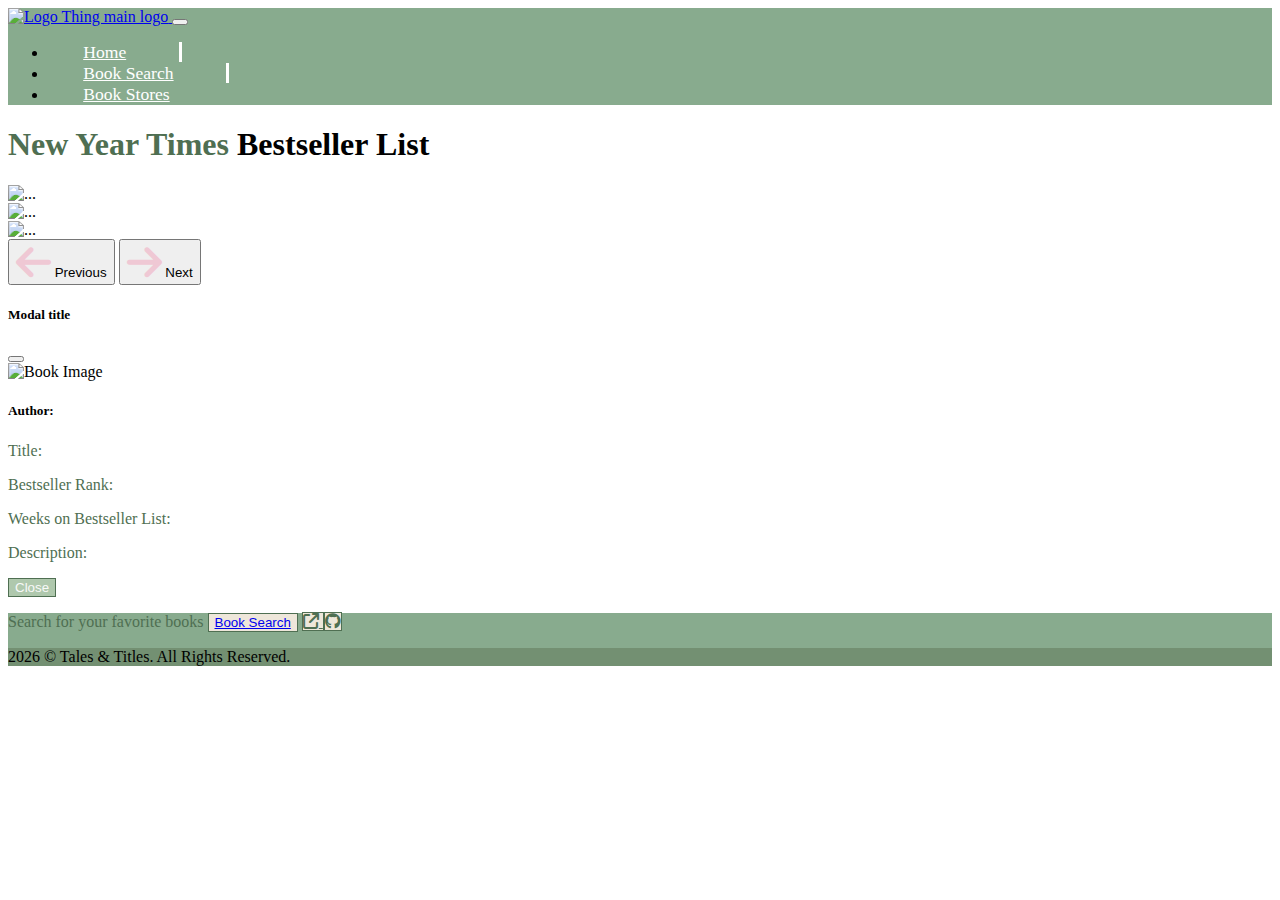
==== index.html @ ec558e98 "refactor: Add updated code for landing page" ====
<!DOCTYPE html>
<html lang="en">
	<head>
		<meta charset="UTF-8" />
		<meta name="viewport" content="width=device-width, initial-scale=1.0" />
		<title></title>
		<link
			href="https://cdn.jsdelivr.net/npm/bootstrap@5.3.2/dist/css/bootstrap.min.css"
			rel="stylesheet"
			integrity="sha384-T3c6CoIi6uLrA9TneNEoa7RxnatzjcDSCmG1MXxSR1GAsXEV/Dwwykc2MPK8M2HN"
			crossorigin="anonymous"
		/>
		<link
			rel="stylesheet"
			href="https://cdn.jsdelivr.net/npm/bootstrap-icons@1.9.0/font/bootstrap-icons.css"
		/>
		<link
			rel="stylesheet"
			href="https://cdnjs.cloudflare.com/ajax/libs/font-awesome/6.1.1/css/all.min.css"
		/>

		<link rel="stylesheet" href="css/style.css" />
	</head>

	<body>
		<!DOCTYPE html>
		<html lang="en">
			<head>
				<meta charset="UTF-8" />
				<meta name="viewport" content="width=device-width, initial-scale=1.0" />
				<title>Tales & Titles</title>
			</head>

			<body>
				<!-- === HEADER ===-->
				<header>
					<nav
						class="navbar navbar-expand-lg navbar-dark"
						style="background-color: #88ab8e"
					>
						<div class="container-fluid">
							<a class="navbar-brand" href="#">
								<img
									id="logo-main"
									src="./assets/group-logo-z-2.png"
									width="175"
									alt="Logo Thing main logo"
								/>
							</a>
							<button
								class="navbar-toggler"
								type="button"
								data-bs-toggle="collapse"
								data-bs-target="#navbarNav"
								aria-controls="navbarNav"
								aria-expanded="false"
								aria-label="Toggle navigation"
							>
								<span class="navbar-toggler-icon"></span>
							</button>
							<div class="collapse navbar-collapse" id="navbarNav">
								<ul class="navbar-nav ms-auto">
									<li class="nav-item">
										<a
											class="nav-link active"
											aria-current="page"
											href="index.html"
											>Home</a
										>
									</li>
									<li class="nav-item">
										<a class="nav-link" href="books.html">Book Search</a>
									</li>
									<li class="nav-item">
										<a class="nav-link" href="map.html">Book Stores</a>
									</li>
								</ul>
							</div>
						</div>
					</nav>
				</header>
				<!-- === ./ HEADER ===-->
				<!-- === MAIN ===-->
				<main>
					<section>
						<!-- === CAROUSEL ===-->
						<div
							class="container-fluid d-flex justify-content-center align-items-center"
						>
							<h1 class="text-center">
								<span class="colour-span">New Year Times</span> Bestseller List
							</h1>
						</div>
						<div id="carouselExample" class="carousel slide mt-3 mb-3">
							<div class="carousel-inner">
								<div class="carousel-item active">
									<img src="" class="d-block w-100" alt="..." />
								</div>
								<div class="carousel-item">
									<img src="" class="d-block w-100" alt="..." />
								</div>
								<div class="carousel-item">
									<img src="" class="d-block w-100" alt="..." />
								</div>
							</div>
							<button
								class="carousel-control-prev"
								type="button"
								data-bs-target="#carouselExample"
								data-bs-slide="prev"
							>
								<i class="fa fa-arrow-left"></i>
								<span class="visually-hidden">Previous</span>
							</button>
							<button
								class="carousel-control-next"
								type="button"
								data-bs-target="#carouselExample"
								data-bs-slide="next"
							>
								<i class="fa fa-arrow-right" aria-hidden="true"></i>
								<span class="visually-hidden">Next</span>
							</button>
						</div>
						<!-- === ./ CAROUSEL ===-->
					</section>

<!-- === MODAL ===-->
					<div class="modal-dialog modal-dialog-centered modal-dialog-scrollable"></div>
			<div class="modal fade" id="bookModal" aria-labelledby="bookModalLabel" aria-hidden="true">
				<div class="modal-dialog">
					<div class="modal-content">
						<div class="modal-header">
							<h5 class="modal-title" id="bookModalLabel">Modal title</h5>
							<button type="button" class="btn-close" data-bs-dismiss="modal" aria-label="Close"></button>
						</div>
						<div class="modal-body">
							<img id="bookImage" src="" alt="Book Image"">
							<h5 id="bookAuthor">Author: </h5>
							<p id="bookTitle">Title: </p>
							<p id="rank">Bestseller Rank: </p>
							<p id="weeksOnList">Weeks on Bestseller List: </p>
							<p id="bookDescription">Description: </p>
						</div>
						<div class="modal-footer">
							<button type="button" class="btn btn-secondary custom-btn" data-bs-dismiss="modal">Close</button>
						</div>
					</div>
				</div>
			</div>
			</div>
<!-- === ./ MODAL ===-->



				</main>
				<!-- === ./ MAIN ===-->

				<!-- === FOOTER ===-->
				<footer
					class="text-center text-lg-start text-white"
					style="background-color: #88ab8e"
				>
					<div class="container p-4 pb-0">
						<section class="container-fluid mb-4 text-center">
							<p class="d-flex justify-content-center align-items-center">
								<span class="me-3">Search for your favorite books</span>
								<button
									type="button"
									class="btn btn-outline-light btn-rounded me-3"
								>
									<a class="nav-link" href="books.html">Book Search</a>
								</button>

								<a
									class="btn btn-outline-light btn-floating m-1 me-3"
									href="https://marshjaja.github.io/EdX-Group-Project-1/"
									role="button"
								>
									<i class="fa fa-external-link"></i>
								</a>
								
								<a
									class="btn btn-outline-light btn-floating m-1"
									href="https://github.com/marshjaja/EdX-Group-Project-1"
									
								>
									<i class="fab fa-github"></i>
								</a>
								
							</p>
						</section>
					</div>
					<div class="text-center p-3" style="background-color: #739072">
						<span id="current-year"></span> © Tales & Titles. All Rights
						Reserved.
					</div>
				</footer>
				<!-- === ./ FOOTER ===-->
				<script
					src="https://cdn.jsdelivr.net/npm/bootstrap@5.3.0-alpha3/dist/js/bootstrap.min.js"
					integrity="sha384-Y4oOpwW3duJdCWv5ly8SCFYWqFDsfob/3GkgExXKV4idmbt98QcxXYs9UoXAB7BZ"
					crossorigin="anonymous"
				></script>
				<script src="https://code.jquery.com/jquery.js"></script>
				<script src="https://cdn.jsdelivr.net/npm/sweetalert2@11"></script>
				<script src="https://cdnjs.cloudflare.com/ajax/libs/jquery/3.2.1/jquery.min.js"></script>
				<script src="https://cdnjs.cloudflare.com/ajax/libs/twitter-bootstrap/4.1.3/js/bootstrap.bundle.min.js"></script>

				<script src="./js/script.js"></script>
				<script>
					$("#current-year").text(new Date().getFullYear());
				</script>
			</body>
		</html>
	</body>
</html>
---- css/style.css ----
header[role="banner"] #logo-main {
	display: block;
	margin: 20px auto;
}
#navbar-primary.navbar-default {
	background: transparent;
	border: none;
}
#navbar-primary.navbar-default .navbar-nav {
	width: 100%;
	text-align: center;
}
#navbar-primary.navbar-default .navbar-nav > li {
	display: inline-block;
	float: none;
}
#navbar-primary.navbar-default .navbar-nav > li > a {
	padding-left: 30px;
	padding-right: 30px;
}
#carouselExample .carousel-item {
	justify-content: center;
	align-items: center;
}

#carouselExample .carousel-item img {
	max-height: 600px;
	width: auto;
	object-fit: contain;
	display: block;
	margin-left: auto;
	margin-right: 70px;
}
#carouselExample .carousel-item h5 {
	color: rgb(6, 6, 6);
}
p {
	color: #4f6f52;
}
.custom-book-card {
	width: 60%;
	height: 70%;
	margin: 20px auto;
	box-shadow: 0 4px 8px rgba(0, 0, 0, 0.1);
	border-radius: 10px;
}

.custom-book-card .card-body {
	padding: 20px;
	padding: 5rem;
}

.custom-book-card .card-title {
	font-size: 1.5rem;
	color: #333;
}

.custom-book-card .card-text {
	font-size: 1rem;
	color: #666;
	line-height: 1.6;
}

/* ===== CHECK ==== */
/* .carousel-item .card {
	max-width: 90%;
} */
/* ===== ./ CHECK ==== */
.fa-arrow-right {
	font-size: 2.5rem;
	color: #efc8d4;
}
.fa-arrow-left {
	font-size: 2.5rem;
	color: #efc8d4;
}

.colour-span {
	color: #4f6f52;
}
.navbar .navbar-nav .nav-link {
	color: #fff;
	font-size: 1.1em;
	padding-left: 0.5em;
	padding-right: 0.5em;
}
.navbar .navbar-nav .nav-link:hover {
	color: #eee7da;
	opacity: 0.8;
}

@media screen and (min-width: 992px) {
	.navbar .navbar-nav .nav-link {
		padding-left: 2em;
		padding-right: 3em;
	}
	.navbar .navbar-nav .nav-item:not(:last-child) .nav-link {
		border-right: 3px solid #fff;
	}
}

footer .btn {
	border: 1px solid #4f6f52;
	color: #4f6f52;
	background-color: #eee7da;
}
footer .btn:hover,
footer .nav-link:hover {
	color: black;
}

footer .btn:hover {
	background-color: #739072;
}

.custom-btn {
	border: 1px solid #4f6f52;
	color: #f8f9f8;
	background-color: #afc8ad;
}
.custom-btn-form {
	border: none;
	color: #4f6f52;
	background-color: #eee7da;
}
.custom-btn:hover,
.custom-btn-form:hover {
	background-color: #739072;
	/* border: none; */
}

.custom-form {
	display: flex;
	justify-content: center;
	align-items: center;
	margin-bottom: 50px;
}
#book-search-form {
	margin: auto;
	padding: 20px;
	box-shadow: 0px 0px 10px rgba(0, 0, 0, 0.1);
	font-family: "Arial", sans-serif;
}

.input-group-text {
	background-color: #afc8ad;
	color: rgb(0, 0, 0);
	border: none;
	border-radius: 5px 0 0 5px;
}

.form-control {
	border: 2px solid #efc8d4;
	border-left: none;
}

.form-control:focus {
	box-shadow: 0 0 5px #efc8d4;
}
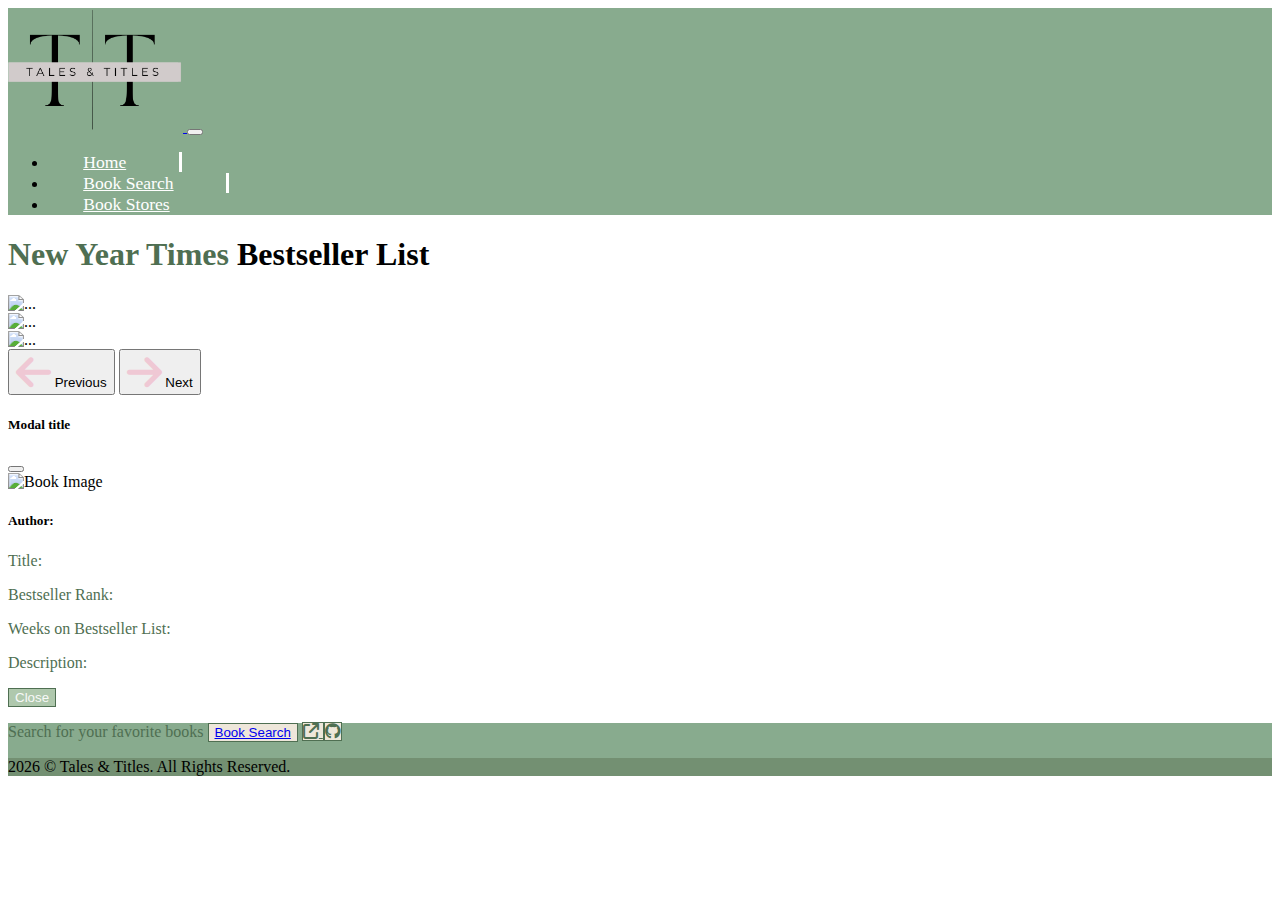
==== commit f7ba5d17: "feat: Add update style to push landing page footer down" ====
--- a/index.html
+++ b/index.html
@@ -81,17 +81,17 @@
 				</header>
 				<!-- === ./ HEADER ===-->
 				<!-- === MAIN ===-->
-				<main>
+				<main class="main-content">
 					<section>
 						<!-- === CAROUSEL ===-->
 						<div
 							class="container-fluid d-flex justify-content-center align-items-center"
 						>
-							<h1 class="text-center">
+							<h1 class="text-center mt-5">
 								<span class="colour-span">New Year Times</span> Bestseller List
 							</h1>
 						</div>
-						<div id="carouselExample" class="carousel slide mt-3 mb-3">
+						<div id="carouselExample" class="carousel slide mt-5 mb-5">
 							<div class="carousel-inner">
 								<div class="carousel-item active">
 									<img src="" class="d-block w-100" alt="..." />
--- a/css/style.css
+++ b/css/style.css
@@ -133,11 +133,12 @@
 	display: flex;
 	justify-content: center;
 	align-items: center;
+	margin-top: 200px;
 	margin-bottom: 50px;
 }
 #book-search-form {
 	margin: auto;
-	padding: 20px;
+	padding: 100px;
 	box-shadow: 0px 0px 10px rgba(0, 0, 0, 0.1);
 	font-family: "Arial", sans-serif;
 }
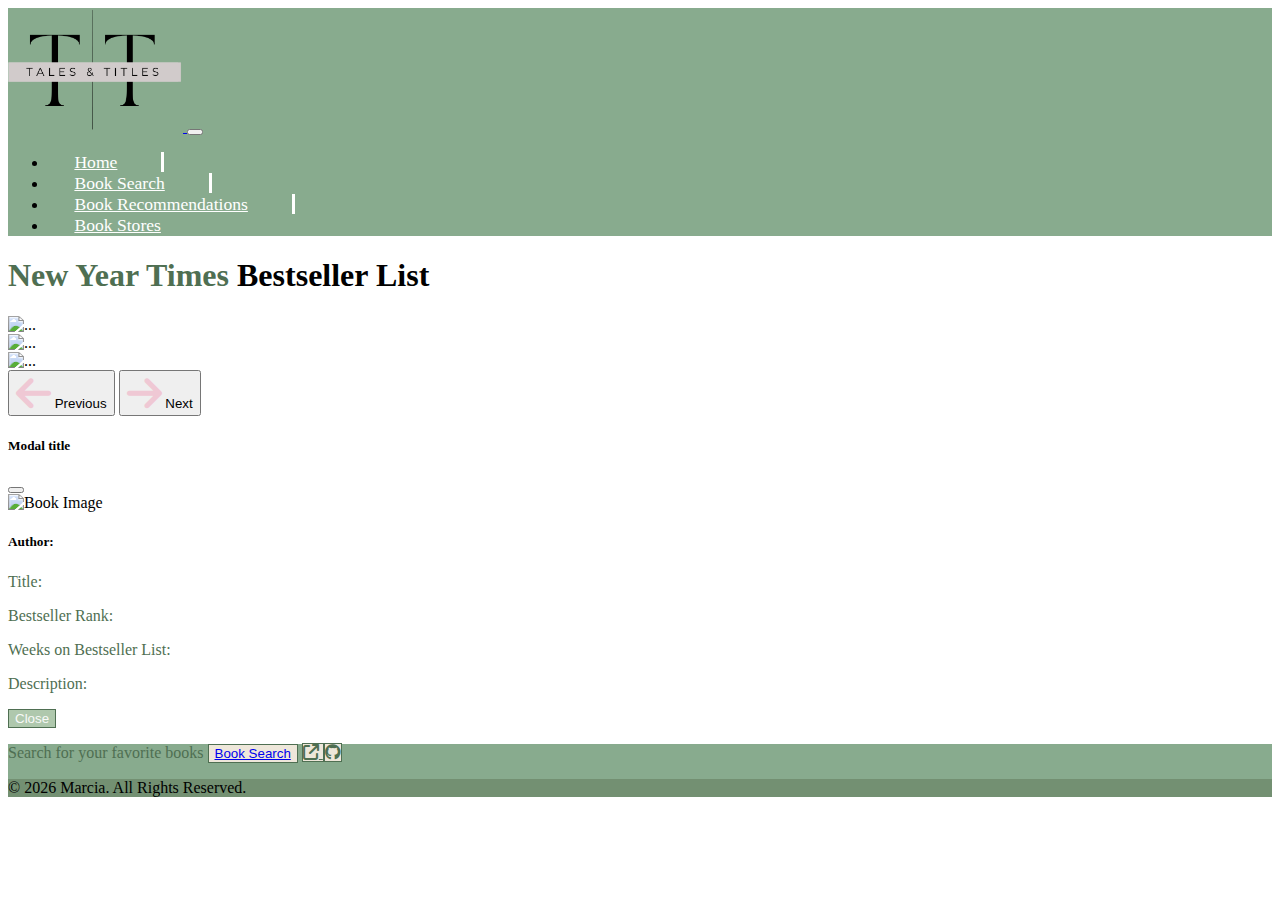
==== commit 4947d5c0: "feat: Add updated files for index.html page that holds the carousel functionality for the NY best se" ====
--- a/index.html
+++ b/index.html
@@ -1,217 +1,160 @@
 <!DOCTYPE html>
 <html lang="en">
-	<head>
-		<meta charset="UTF-8" />
-		<meta name="viewport" content="width=device-width, initial-scale=1.0" />
-		<title></title>
-		<link
-			href="https://cdn.jsdelivr.net/npm/bootstrap@5.3.2/dist/css/bootstrap.min.css"
-			rel="stylesheet"
-			integrity="sha384-T3c6CoIi6uLrA9TneNEoa7RxnatzjcDSCmG1MXxSR1GAsXEV/Dwwykc2MPK8M2HN"
-			crossorigin="anonymous"
-		/>
-		<link
-			rel="stylesheet"
-			href="https://cdn.jsdelivr.net/npm/bootstrap-icons@1.9.0/font/bootstrap-icons.css"
-		/>
-		<link
-			rel="stylesheet"
-			href="https://cdnjs.cloudflare.com/ajax/libs/font-awesome/6.1.1/css/all.min.css"
-		/>
 
-		<link rel="stylesheet" href="css/style.css" />
-	</head>
+<head>
+	<meta charset="UTF-8" />
+	<meta name="viewport" content="width=device-width, initial-scale=1.0" />
+	<title>Tales & Titles</title>
+	<link href="https://cdn.jsdelivr.net/npm/bootstrap@5.3.2/dist/css/bootstrap.min.css" rel="stylesheet"
+		integrity="sha384-T3c6CoIi6uLrA9TneNEoa7RxnatzjcDSCmG1MXxSR1GAsXEV/Dwwykc2MPK8M2HN" crossorigin="anonymous" />
+	<link rel="stylesheet" href="https://cdn.jsdelivr.net/npm/bootstrap-icons@1.9.0/font/bootstrap-icons.css" />
+	<link rel="stylesheet" href="https://cdnjs.cloudflare.com/ajax/libs/font-awesome/6.1.1/css/all.min.css" />
 
-	<body>
-		<!DOCTYPE html>
-		<html lang="en">
-			<head>
-				<meta charset="UTF-8" />
-				<meta name="viewport" content="width=device-width, initial-scale=1.0" />
-				<title>Tales & Titles</title>
-			</head>
+	<link rel="stylesheet" href="css/style.css" />
+</head>
 
-			<body>
-				<!-- === HEADER ===-->
-				<header>
-					<nav
-						class="navbar navbar-expand-lg navbar-dark"
-						style="background-color: #88ab8e"
-					>
-						<div class="container-fluid">
-							<a class="navbar-brand" href="#">
-								<img
-									id="logo-main"
-									src="./assets/group-logo-z-2.png"
-									width="175"
-									alt="Logo Thing main logo"
-								/>
-							</a>
-							<button
-								class="navbar-toggler"
-								type="button"
-								data-bs-toggle="collapse"
-								data-bs-target="#navbarNav"
-								aria-controls="navbarNav"
-								aria-expanded="false"
-								aria-label="Toggle navigation"
-							>
-								<span class="navbar-toggler-icon"></span>
-							</button>
-							<div class="collapse navbar-collapse" id="navbarNav">
-								<ul class="navbar-nav ms-auto">
-									<li class="nav-item">
-										<a
-											class="nav-link active"
-											aria-current="page"
-											href="index.html"
-											>Home</a
-										>
-									</li>
-									<li class="nav-item">
-										<a class="nav-link" href="books.html">Book Search</a>
-									</li>
-									<li class="nav-item">
-										<a class="nav-link" href="map.html">Book Stores</a>
-									</li>
-								</ul>
-							</div>
-						</div>
-					</nav>
-				</header>
-				<!-- === ./ HEADER ===-->
-				<!-- === MAIN ===-->
-				<main class="main-content">
-					<section>
-						<!-- === CAROUSEL ===-->
-						<div
-							class="container-fluid d-flex justify-content-center align-items-center"
-						>
-							<h1 class="text-center mt-5">
-								<span class="colour-span">New Year Times</span> Bestseller List
-							</h1>
-						</div>
-						<div id="carouselExample" class="carousel slide mt-5 mb-5">
-							<div class="carousel-inner">
-								<div class="carousel-item active">
-									<img src="" class="d-block w-100" alt="..." />
-								</div>
-								<div class="carousel-item">
-									<img src="" class="d-block w-100" alt="..." />
-								</div>
-								<div class="carousel-item">
-									<img src="" class="d-block w-100" alt="..." />
-								</div>
-							</div>
-							<button
-								class="carousel-control-prev"
-								type="button"
-								data-bs-target="#carouselExample"
-								data-bs-slide="prev"
-							>
-								<i class="fa fa-arrow-left"></i>
-								<span class="visually-hidden">Previous</span>
-							</button>
-							<button
-								class="carousel-control-next"
-								type="button"
-								data-bs-target="#carouselExample"
-								data-bs-slide="next"
-							>
-								<i class="fa fa-arrow-right" aria-hidden="true"></i>
-								<span class="visually-hidden">Next</span>
-							</button>
-						</div>
-						<!-- === ./ CAROUSEL ===-->
-					</section>
+<body>
+	<!-- === HEADER ===-->
+	<header>
+		<nav class="navbar navbar-expand-lg navbar-dark" style="background-color: #88ab8e">
+			<div class="container-fluid">
+				<a class="navbar-brand" href="#">
+					<img id="logo-main" src="./assets/group-logo-z-2.png" width="175" alt="Logo Thing main logo" />
+				</a>
+				<button class="navbar-toggler" type="button" data-bs-toggle="collapse" data-bs-target="#navbarNav"
+					aria-controls="navbarNav" aria-expanded="false" aria-label="Toggle navigation">
+					<span class="navbar-toggler-icon"></span>
+				</button>
+				<div class="collapse navbar-collapse" id="navbarNav">
+					<ul class="navbar-nav ms-auto">
+						<li class="nav-item">
+							<a class="nav-link active" aria-current="page" href="index.html">Home</a>
+						</li>
+						<li class="nav-item">
+							<a class="nav-link active" href="books.html">Book Search</a>
+						</li>
+						<li class="nav-item">
+							<a class="nav-link" href="recommendations.html"> Book Recommendations</a>
+						</li>
+						<li class="nav-item">
+							<a class="nav-link" href="map.html">Book Stores</a>
+						</li>
 
-<!-- === MODAL ===-->
-					<div class="modal-dialog modal-dialog-centered modal-dialog-scrollable"></div>
-			<div class="modal fade" id="bookModal" aria-labelledby="bookModalLabel" aria-hidden="true">
-				<div class="modal-dialog">
-					<div class="modal-content">
-						<div class="modal-header">
-							<h5 class="modal-title" id="bookModalLabel">Modal title</h5>
-							<button type="button" class="btn-close" data-bs-dismiss="modal" aria-label="Close"></button>
-						</div>
-						<div class="modal-body">
-							<img id="bookImage" src="" alt="Book Image"">
-							<h5 id="bookAuthor">Author: </h5>
-							<p id="bookTitle">Title: </p>
-							<p id="rank">Bestseller Rank: </p>
-							<p id="weeksOnList">Weeks on Bestseller List: </p>
-							<p id="bookDescription">Description: </p>
-						</div>
-						<div class="modal-footer">
-							<button type="button" class="btn btn-secondary custom-btn" data-bs-dismiss="modal">Close</button>
-						</div>
+					</ul>
+				</div>
+			</div>
+		</nav>
+	</header>
+	<!-- === ./ HEADER ===-->
+	<!-- === MAIN ===-->
+	<main class="main-content-1">
+		<section>
+			<!-- === CAROUSEL ===-->
+			<div class="container-fluid d-flex justify-content-center align-items-center">
+				<h1 class="mt-5 text-center ">
+					<span class="colour-span">New Year Times</span> Bestseller List
+				</h1>
+			</div>
+			<div id="carouselExample" class="carousel slide mb-5 mt-5 ">
+				<div class="carousel-inner">
+					<div class="carousel-item active">
+						<img src="" class="d-block w-100" alt="..." />
+					</div>
+					<div class="carousel-item">
+						<img src="" class="d-block w-100" alt="..." />
+					</div>
+					<div class="carousel-item">
+						<img src="" class="d-block w-100" alt="..." />
+					</div>
+				</div>
+				<button class="carousel-control-prev" type="button" data-bs-target="#carouselExample"
+					data-bs-slide="prev">
+					<i class="fa fa-arrow-left"></i>
+					<span class="visually-hidden">Previous</span>
+				</button>
+				<button class="carousel-control-next" type="button" data-bs-target="#carouselExample"
+					data-bs-slide="next">
+					<i class="fa fa-arrow-right" aria-hidden="true"></i>
+					<span class="visually-hidden">Next</span>
+				</button>
+			</div>
+			<!-- === ./ CAROUSEL ===-->
+		</section>
+
+		<!-- === MODAL ===-->
+		<div class="modal-dialog modal-dialog-centered modal-dialog-scrollable"></div>
+		<div class="modal fade" id="bookModal" aria-labelledby="bookModalLabel" aria-hidden="true">
+			<div class="modal-dialog">
+				<div class="modal-content">
+					<div class="modal-header">
+						<h5 class="modal-title" id="bookModalLabel">Modal title</h5>
+						<button type="button" class="btn-close" data-bs-dismiss="modal" aria-label="Close"></button>
+					</div>
+					<div class="modal-body">
+						<img id="bookImage" src="" alt="Book Image"">
+							<h5 id=" bookAuthor">Author: </h5>
+						<p id="bookTitle">Title: </p>
+						<p id="rank">Bestseller Rank: </p>
+						<p id="weeksOnList">Weeks on Bestseller List: </p>
+						<p id="bookDescription">Description: </p>
+					</div>
+					<div class="modal-footer">
+						<button type="button" class="btn btn-secondary custom-btn"
+							data-bs-dismiss="modal">Close</button>
 					</div>
 				</div>
 			</div>
-			</div>
-<!-- === ./ MODAL ===-->
+		</div>
+		</div>
+		<!-- === ./ MODAL ===-->
 
 
 
-				</main>
-				<!-- === ./ MAIN ===-->
+	</main>
+	<!-- === ./ MAIN ===-->
 
-				<!-- === FOOTER ===-->
-				<footer
-					class="text-center text-lg-start text-white"
-					style="background-color: #88ab8e"
-				>
-					<div class="container p-4 pb-0">
-						<section class="container-fluid mb-4 text-center">
-							<p class="d-flex justify-content-center align-items-center">
-								<span class="me-3">Search for your favorite books</span>
-								<button
-									type="button"
-									class="btn btn-outline-light btn-rounded me-3"
-								>
-									<a class="nav-link" href="books.html">Book Search</a>
-								</button>
+	<!-- === FOOTER ===-->
+	<footer class="text-center text-lg-start text-white" style="background-color: #88ab8e">
+		<div class="container p-4 pb-0">
+			<section class="container-fluid mb-4 text-center">
+				<p class="d-flex justify-content-center align-items-center">
+					<span class="me-3">Search for your favorite books</span>
+					<button type="button" class="btn btn-outline-light btn-rounded me-3">
+						<a class="nav-link" href="books.html">Book Search</a>
+					</button>
 
-								<a
-									class="btn btn-outline-light btn-floating m-1 me-3"
-									href="https://marshjaja.github.io/EdX-Group-Project-1/"
-									role="button"
-								>
-									<i class="fa fa-external-link"></i>
-								</a>
-								
-								<a
-									class="btn btn-outline-light btn-floating m-1"
-									href="https://github.com/marshjaja/EdX-Group-Project-1"
-									
-								>
-									<i class="fab fa-github"></i>
-								</a>
-								
-							</p>
-						</section>
-					</div>
-					<div class="text-center p-3" style="background-color: #739072">
-						<span id="current-year"></span> © Tales & Titles. All Rights
-						Reserved.
-					</div>
-				</footer>
-				<!-- === ./ FOOTER ===-->
-				<script
-					src="https://cdn.jsdelivr.net/npm/bootstrap@5.3.0-alpha3/dist/js/bootstrap.min.js"
-					integrity="sha384-Y4oOpwW3duJdCWv5ly8SCFYWqFDsfob/3GkgExXKV4idmbt98QcxXYs9UoXAB7BZ"
-					crossorigin="anonymous"
-				></script>
-				<script src="https://code.jquery.com/jquery.js"></script>
-				<script src="https://cdn.jsdelivr.net/npm/sweetalert2@11"></script>
-				<script src="https://cdnjs.cloudflare.com/ajax/libs/jquery/3.2.1/jquery.min.js"></script>
-				<script src="https://cdnjs.cloudflare.com/ajax/libs/twitter-bootstrap/4.1.3/js/bootstrap.bundle.min.js"></script>
+					<a class="btn btn-outline-light btn-floating m-1 me-3"
+						href="https://marshjaja.github.io/EdX-Group-Project-1/" role="button">
+						<i class="fa fa-external-link"></i>
+					</a>
 
-				<script src="./js/script.js"></script>
-				<script>
-					$("#current-year").text(new Date().getFullYear());
-				</script>
-			</body>
-		</html>
+					<a class="btn btn-outline-light btn-floating m-1"
+						href="https://github.com/marshjaja/EdX-Group-Project-1">
+						<i class="fab fa-github"></i>
+					</a>
+
+				</p>
+			</section>
+		</div>
+		<div class="text-center p-3" style="background-color: #739072"> ©
+			<span id="current-year"></span> Marcia. All Rights Reserved.
+
+		</div>
+	</footer>
+	<!-- === ./ FOOTER ===-->
+	<script src="https://cdn.jsdelivr.net/npm/bootstrap@5.3.0-alpha3/dist/js/bootstrap.min.js"
+		integrity="sha384-Y4oOpwW3duJdCWv5ly8SCFYWqFDsfob/3GkgExXKV4idmbt98QcxXYs9UoXAB7BZ"
+		crossorigin="anonymous"></script>
+	<script src="https://code.jquery.com/jquery.js"></script>
+	<script src="https://cdn.jsdelivr.net/npm/sweetalert2@11"></script>
+	<script src="https://cdnjs.cloudflare.com/ajax/libs/jquery/3.2.1/jquery.min.js"></script>
+	<script src="https://cdnjs.cloudflare.com/ajax/libs/twitter-bootstrap/4.1.3/js/bootstrap.bundle.min.js"></script>
+
+	<script src="./js/script.js"></script>
+	<script>
+		$("#current-year").text(new Date().getFullYear());
+	</script>
+
 	</body>
-</html>
+
+</html>--- a/css/style.css
+++ b/css/style.css
@@ -1,28 +1,9 @@
-header[role="banner"] #logo-main {
-	display: block;
-	margin: 20px auto;
-}
-#navbar-primary.navbar-default {
-	background: transparent;
-	border: none;
-}
-#navbar-primary.navbar-default .navbar-nav {
-	width: 100%;
-	text-align: center;
-}
-#navbar-primary.navbar-default .navbar-nav > li {
-	display: inline-block;
-	float: none;
-}
-#navbar-primary.navbar-default .navbar-nav > li > a {
-	padding-left: 30px;
-	padding-right: 30px;
-}
+/* ===== CAROUSEL STYLES =====*/
+/* ===== CAROUSEL STYLES =====*/
 #carouselExample .carousel-item {
 	justify-content: center;
 	align-items: center;
 }
-
 #carouselExample .carousel-item img {
 	max-height: 600px;
 	width: auto;
@@ -34,17 +15,59 @@
 #carouselExample .carousel-item h5 {
 	color: rgb(6, 6, 6);
 }
+.fa-arrow-right {
+	font-size: 2.5rem;
+	color: #efc8d4;
+}
+.fa-arrow-left {
+	font-size: 2.5rem;
+	color: #efc8d4;
+}
+
+@media screen and (max-width: 678px) {
+	#carouselExample .carousel-item img {
+		max-height: 600px;
+		width: auto;
+		object-fit: contain;
+		display: block;
+		margin-left: auto;
+		margin-right: 120px;
+	}
+}
+
+/* ===== ./ CAROUSEL STYLES =====*/
+/* ===== ./ CAROUSEL STYLES =====*/
+
+/* ===== CAROUSEL CARD STYLES =====*/
+/* ===== CAROUSEL CARD STYLES =====*/
 p {
 	color: #4f6f52;
 }
 .custom-book-card {
-	width: 60%;
+	width: 50%;
 	height: 70%;
 	margin: 20px auto;
 	box-shadow: 0 4px 8px rgba(0, 0, 0, 0.1);
 	border-radius: 10px;
 }
-
+@media screen and (max-width: 678px) {
+	.custom-book-card {
+		width: 70%;
+		height: 60%;
+		margin: 20px auto;
+		box-shadow: 0 4px 8px rgba(0, 0, 0, 0.1);
+		border-radius: 10px;
+	}
+}
+@media screen and (max-width: 768px) {
+	.custom-book-card {
+		width: 90%;
+		height: 80%;
+		margin: 20px auto;
+		box-shadow: 0 4px 8px rgba(0, 0, 0, 0.1);
+		border-radius: 10px;
+	}
+}
 .custom-book-card .card-body {
 	padding: 20px;
 	padding: 5rem;
@@ -54,27 +77,16 @@
 	font-size: 1.5rem;
 	color: #333;
 }
-
 .custom-book-card .card-text {
 	font-size: 1rem;
 	color: #666;
 	line-height: 1.6;
 }
-
-/* ===== CHECK ==== */
-/* .carousel-item .card {
-	max-width: 90%;
-} */
-/* ===== ./ CHECK ==== */
-.fa-arrow-right {
-	font-size: 2.5rem;
-	color: #efc8d4;
-}
-.fa-arrow-left {
-	font-size: 2.5rem;
-	color: #efc8d4;
-}
-
+/* ===== ./ CAROUSEL CARD STYLES =====*/
+/* ===== ./ CAROUSEL CARD STYLES =====*/
+
+/* =====  MAIN APP STYLES =====*/
+/* =====  MAIN APP STYLES =====*/
 .colour-span {
 	color: #4f6f52;
 }
@@ -85,14 +97,14 @@
 	padding-right: 0.5em;
 }
 .navbar .navbar-nav .nav-link:hover {
-	color: #eee7da;
+	color: #4f6f52;
 	opacity: 0.8;
 }
 
 @media screen and (min-width: 992px) {
 	.navbar .navbar-nav .nav-link {
-		padding-left: 2em;
-		padding-right: 3em;
+		padding-left: 1.5em;
+		padding-right: 2.5em;
 	}
 	.navbar .navbar-nav .nav-item:not(:last-child) .nav-link {
 		border-right: 3px solid #fff;
@@ -126,19 +138,19 @@
 .custom-btn:hover,
 .custom-btn-form:hover {
 	background-color: #739072;
-	/* border: none; */
 }
 
 .custom-form {
 	display: flex;
 	justify-content: center;
 	align-items: center;
+	margin-bottom: 50px;
 	margin-top: 200px;
+}
+#book-search-form {
+	padding: 100px;
 	margin-bottom: 50px;
-}
-#book-search-form {
-	margin: auto;
-	padding: 100px;
+	margin-top: 200px;
 	box-shadow: 0px 0px 10px rgba(0, 0, 0, 0.1);
 	font-family: "Arial", sans-serif;
 }
@@ -154,7 +166,49 @@
 	border: 2px solid #efc8d4;
 	border-left: none;
 }
-
 .form-control:focus {
 	box-shadow: 0 0 5px #efc8d4;
 }
+
+.form-select {
+	border: 2px solid #efc8d4;
+}
+.form-control:focus,
+.form-select-lg:focus {
+	box-shadow: 0 0 5px #efc8d4;
+}
+
+/* ===== ./ MAIN APP STYLES =====*/
+/* ===== ./ MAIN APP STYLES =====*/
+
+/* =====  RECOMMENDATION  STYLES =====*/
+/* =====  RECOMMENDATION  STYLES =====*/
+.modal-alert-text {
+	color: rgb(234, 32, 32);
+	margin-top: 10px;
+}
+
+.main-content {
+	min-height: calc(100vh - 250px);
+}
+/* =====  ./ RECOMMENDATION  STYLES =====*/
+/* ===== ./  RECOMMENDATION  STYLES =====*/
+
+/* =====   MAP STYLES =====*/
+/* =====   MAP STYLES =====*/
+.icon-container {
+	text-align: center;
+	margin-top: 20px;
+}
+
+.icon-item {
+	display: flex;
+	margin-top: 10px;
+	margin-bottom: 10px;
+}
+
+.icon-item h1 {
+	margin: 0;
+}
+/* =====  ./ MAP STYLES =====*/
+/* =====  ./ MAP STYLES =====*/
